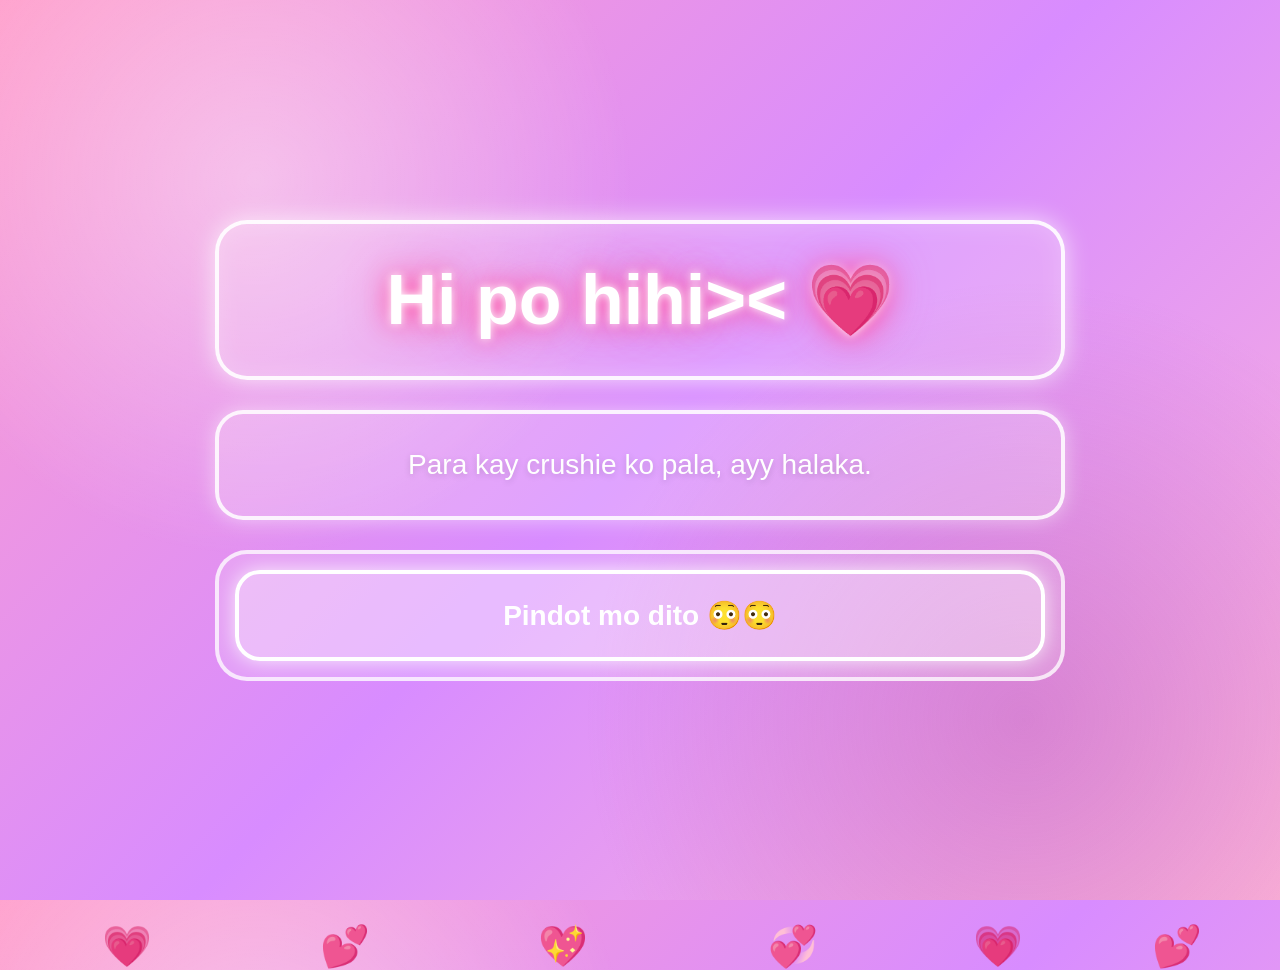
==== index.html @ c6d3fbbe "Add files via upload" ====
<!DOCTYPE html>
<html lang="en">

<head>
    <meta charset="UTF-8">
    <meta name="viewport" content="width=device-width, initial-scale=1.0">
    <title>Para Nga Pala Sayo, Chesca💗</title>
    <link rel="stylesheet" href="style.css">
</head>

<body>

    <div class="hearts">
        <span>💗</span>
        <span>💕</span>
        <span>💖</span>
        <span>💞</span>
        <span>💗</span>
        <span>💕</span>
    </div>

    <div class="container">

        <div class="title-box">
            <h1>Hi po hihi>< 💗</h1>
        </div>

        <div class="message-box">
            <p>Para kay crushie ko pala, ayy halaka.</p>
        </div>

        <div class="button-box">
            <a href="letter.html">
                <button>Pindot mo dito 😳😳</button>
            </a>
        </div>

    </div>

</body>

</html>
---- style.css ----
* {
    box-sizing: border-box;
}

body {
    margin: 0;
    min-height: 100vh;
    overflow: hidden;

    display: flex;
    justify-content: center;
    align-items: center;

    font-family: Arial, sans-serif;

    background:
        radial-gradient(circle at 20% 20%, rgba(255,255,255,0.4), transparent 30%),
        radial-gradient(circle at 80% 80%, rgba(180,80,180,0.4), transparent 35%),
        linear-gradient(135deg, #ff9ecb, #d88cff, #ffb6d9);
}

/* MAIN CONTENT */

.container {
    width: 94%;
    max-width: 850px;

    text-align: center;

    position: relative;
    z-index: 10;
}

/* TITLE */

.title-box {
    padding: 35px 30px;
    margin-bottom: 30px;

    border: 4px solid rgba(255,255,255,0.9);
    border-radius: 32px;

    background: rgba(255,255,255,0.18);

    box-shadow:
        0 0 25px rgba(255,255,255,0.7),
        inset 0 0 25px rgba(255,255,255,0.2);
}

.title-box h1 {
    margin: 0;

    color: white;
    font-size: 70px;

    text-shadow:
        0 0 10px white,
        0 0 25px #ff4fa3,
        0 0 45px #ff4fa3;
}

/* MESSAGE */

.message-box {
    padding: 30px 28px;
    margin-bottom: 30px;

    border: 4px solid rgba(255,255,255,0.85);
    border-radius: 28px;

    background: rgba(255,255,255,0.2);

    box-shadow:
        0 0 20px rgba(255,255,255,0.5);
}

.message-box p {
    margin: 0;

    color: white;
    font-size: 28px;
    line-height: 1.5;

    text-shadow:
        0 2px 6px rgba(0,0,0,0.15);
}

/* BUTTON CONTAINER */

.button-box {
    padding: 16px;

    border: 4px solid rgba(255,255,255,0.75);
    border-radius: 32px;

    background: rgba(255,255,255,0.15);
}

/* BUTTON */

button {
    width: 100%;

    padding: 25px;

    border: 4px solid white;
    border-radius: 25px;

    background: rgba(255,255,255,0.3);

    color: white;

    font-size: 28px;
    font-weight: bold;

    cursor: pointer;

    box-shadow:
        0 0 20px rgba(255,255,255,0.8);

    transition: 0.3s;
}

button:hover {
    transform: scale(1.05);

    background: rgba(255,255,255,0.45);

    box-shadow:
        0 0 25px white,
        0 0 50px #ff5fae;
}

/* FLOATING HEARTS */

.hearts span {
    position: absolute;

    bottom: -70px;

    font-size: 40px;

    animation: floatUp 7s linear infinite;

    z-index: 1;
}

.hearts span:nth-child(1) {
    left: 8%;
    animation-delay: 0s;
}

.hearts span:nth-child(2) {
    left: 25%;
    animation-delay: 2s;
}

.hearts span:nth-child(3) {
    left: 42%;
    animation-delay: 4s;
}

.hearts span:nth-child(4) {
    left: 60%;
    animation-delay: 1s;
}

.hearts span:nth-child(5) {
    left: 76%;
    animation-delay: 3s;
}

.hearts span:nth-child(6) {
    left: 90%;
    animation-delay: 5s;
}

@keyframes floatUp {

    0% {
        transform: translateY(0) rotate(0deg);
        opacity: 0;
    }

    10% {
        opacity: 1;
    }

    50% {
        transform: translateY(-50vh) rotate(15deg);
    }

    100% {
        transform: translateY(-120vh) rotate(-15deg);
        opacity: 0;
    }
}
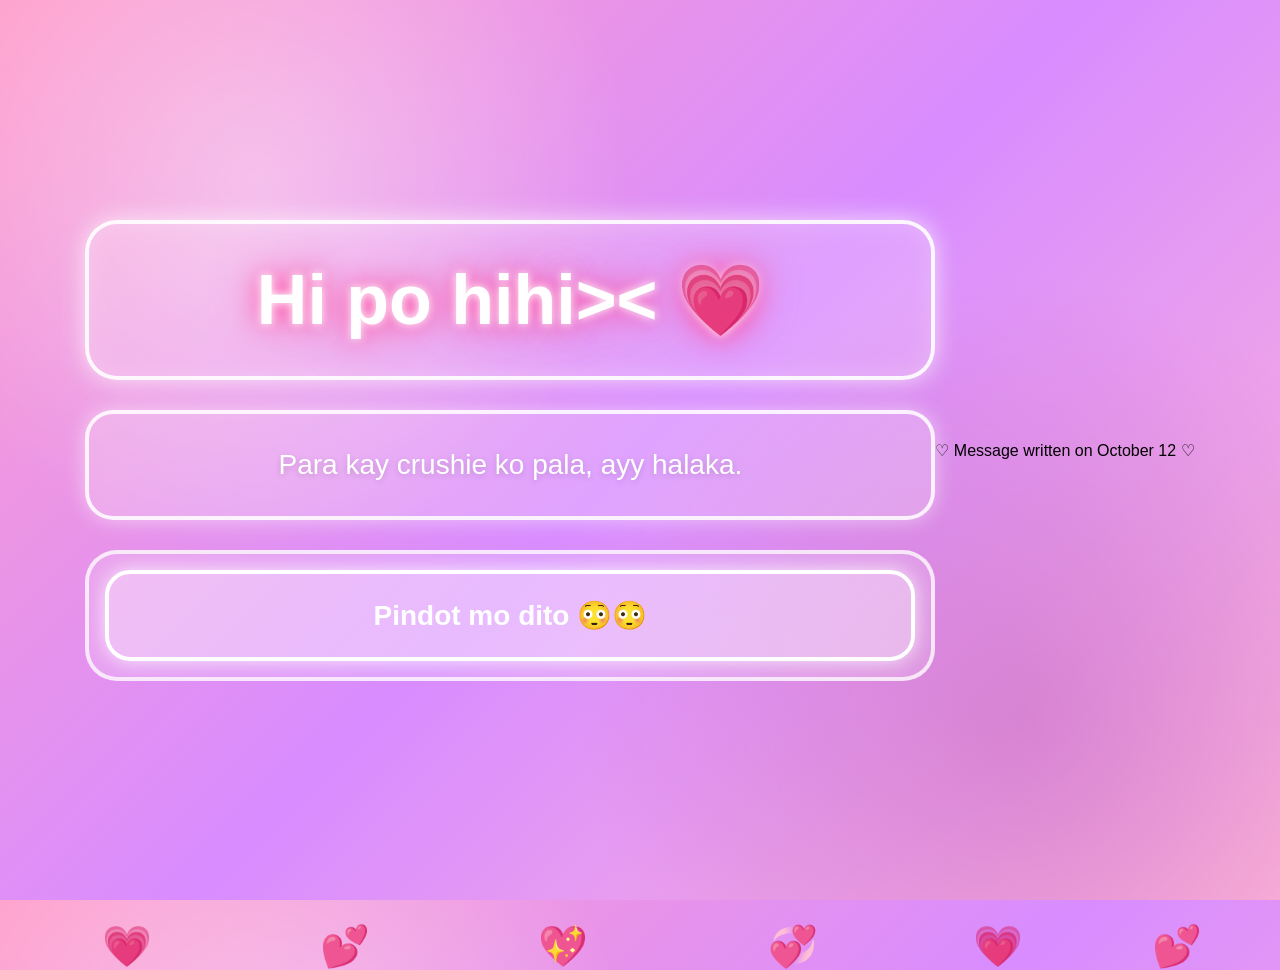
==== commit fd3ab1b4: "Update index.html" ====
--- a/index.html
+++ b/index.html
@@ -36,7 +36,9 @@
         </div>
 
     </div>
-
+<div class="date">
+  ♡ Message written on October 12 ♡
+</div>
 </body>
 
-</html>+</html>
